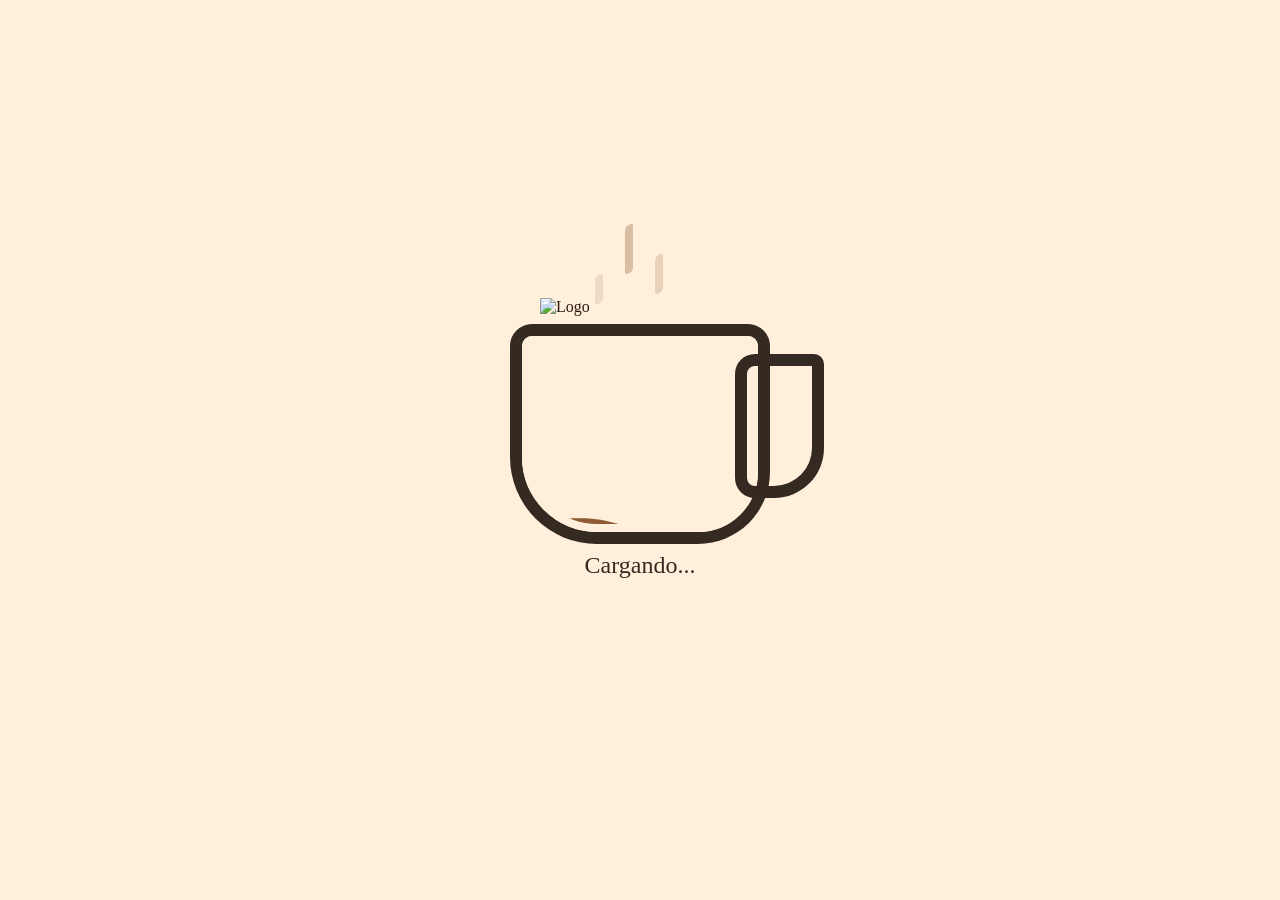
==== Index.html @ 4fdc99ac "xd" ====
<!DOCTYPE html>
<html lang="es">
<head>
    <meta charset="UTF-8">
    <meta name="viewport" content="width=device-width, initial-scale=1.0">
    <title>Le Gourmet - Menú</title>
<link rel="stylesheet" href="https://cdnjs.cloudflare.com/ajax/libs/driver.js/0.9.8/driver.min.css"/>
<script src="https://cdnjs.cloudflare.com/ajax/libs/driver.js/0.9.8/driver.min.js"></script>

    <style>
        @keyframes fadeIn {
            from { opacity: 0; transform: translateY(20px); }
            to { opacity: 1; transform: translateY(0); }
        }

        @keyframes slideIn {
            from { transform: translateY(-100%); }
            to { transform: translateY(0); }
        }

        @keyframes pulse {
            0% { transform: scale(1); }
            50% { transform: scale(1.05); }
            100% { transform: scale(1); }
        }

        body {
            font-family: 'Cormorant Garamond', serif;
            margin: 0;
            padding: 0;
            background-color: #f9f5f0;
            color: #2c1810;
        }

        .header {
            background-color: #2c1810;
            color: #f9f5f0;
            text-align: center;
            padding: 2rem;
            margin-bottom: 2rem;
            background-image: url('https://st3.depositphotos.com/1491329/17955/i/1600/depositphotos_179552476-stock-photo-close-view-coffee-beans-coffee.jpg');
            background-size: cover;
            background-position: center;
            position: relative;
        }

        .header::before {
            content: '';
            position: absolute;
            top: 0;
            left: 0;
            right: 0;
            bottom: 0;
            background: rgba(44, 24, 16, 0.7);
            transition: background 0.3s ease;
        }

        .header * {
            position: relative;
            z-index: 1;
        }

        .restaurant-name {
            font-size: 3.5rem;
            margin: 0;
            text-shadow: 2px 2px 4px rgba(0,0,0,0.5);
            animation: slideIn 5s ease-in-out;
        }
        .restaurant-namep {
            animation: slideIn 5.5s ease-in-out;
        }

        .menu-container {
            max-width: 1200px;
            margin: 0 auto;
            padding: 0 2rem;
            animation: fadeIn 1s ease-out 0.5s backwards;
        }

        .menu-nav {
            display: flex;
            justify-content: center;
            gap: 2.5rem;
            margin-bottom: 3rem;
            flex-wrap: wrap;
            padding: 1rem 0;
            position: relative;
        }

        .menu-button {
            background: none;
            border: none;
            color: #2c1810;
            font-size: 1.1rem;
            cursor: pointer;
            padding: 0.8rem 1.2rem;
            transition: all 0.3s ease;
            position: relative;
            font-family: 'Cormorant Garamond', serif;
            letter-spacing: 1px;
            text-transform: uppercase;
        }

        .menu-button::after {
            content: '';
            position: absolute;
            bottom: 0;
            left: 50%;
            transform: translateX(-50%);
            width: 0;
            height: 2px;
            background-color: #8b4513;
            transition: width 0.3s ease;
        }

        .menu-button:hover::after,
        .menu-button.active::after {
            width: 80%;
        }

        .menu-button:hover {
            color: #8b4513;
            
            transform: translateY(-2px);
        }

        .menu-button.active {
            color: #8b4513;
            font-weight: 600;
        }


        .menu-section {
    display: none;
    opacity: 0;
    transition: opacity 0.5s ease, visibility 0.5s ease;
    
    transform: translateY(20px);
    visibility: hidden;
}

.menu-section.active {
    display: grid;
    grid-template-columns: repeat(auto-fit, minmax(300px, 1fr));
    gap: 2rem;
    opacity: 1;
    visibility: visible;
    
    transform: translateY(0);
}

        .menu-item {
            background: white;
            border-radius: 15px;
            overflow: hidden;
            box-shadow: 0 4px 15px rgba(0,0,0,0.1);
            cursor: pointer;
            transition: transform 0.3s ease;
            animation: fadeIn 0.5s ease-out backwards;
        }

        .menu-item:hover {
            
            transform: translateY(-5px) scale(1.02);
            box-shadow: 0 8px 25px rgba(0,0,0,0.15);
        }

        .item-image {
            width: 100%;
            height: 200px;
            object-fit: cover;
            
            transition: transform 0.5s ease;
        }
        .menu-item:hover .item-image {
            transform: scale(1.1);
        }

        .item-content {
            padding: 1.5rem;
            
            transition: background-color 0.3s ease;
        }
        .menu-item:hover .item-content {
            background-color: #faf6f1;
        }

        .item-header {
            display: flex;
            justify-content: space-between;
            align-items: baseline;
            margin-bottom: 0.5rem;
        }

        .item-name {
            font-size: 1.5rem;
            margin: 0;
            
            transition: color 0.3s ease;
        }
        .menu-item:hover .item-name {
            color: #8b4513;
        }

        .item-price {
            font-size: 1.2rem;
            color: #8b4513;
            font-weight: bold;
            
            transition: transform 0.3s ease;
        }
        .menu-item:hover .item-price {
            animation: pulse 1s ease infinite;
        }
        .item-description {
            color: #666;
            font-style: italic;
            margin: 0;
        }

        /* Modal Styles */
        .modal {
            display: none;
            position: fixed;
            top: 0;
            left: 0;
            width: 100%;
            height: 100%;
            background-color: rgba(0,0,0,0.8);
            z-index: 1000;
            overflow-y: auto;
            
            transition: background-color 0.3s ease;
        }
        .modal.active {
            background-color: rgba(0,0,0,0.8);
        }

        .modal-content {
            position: relative;
            background-color: #f9f5f0;
            margin: 5% auto;
            padding: 20px;
            width: 90%;
            max-width: 800px;
            border-radius: 15px;
            box-shadow: 0 4px 30px rgba(0,0,0,0.2);
            transition: all 0.3s ease;
        }

        .modal.active .modal-content {
            transform: scale(1);
            opacity: 1;
            animation: fadeIn 0.5s ease-out;
        }
        
        .modal-image {
            width: 100%;
            height: 400px;
            object-fit: cover;
            border-radius: 10px;
            margin-bottom: 20px;
        }

        .modal-details {
            padding: 20px;
        }

        .modal-close {
            position: absolute;
            right: 20px;
            top: 20px;
            font-size: 30px;
            cursor: pointer;
            color: #2c1810;
            background: none;
            border: none;
            padding: 0;
            width: 40px;
            height: 40px;
            border-radius: 50%;
            display: flex;
            align-items: center;
            justify-content: center;
            background-color: white;
            box-shadow: 0 2px 10px rgba(0,0,0,0.1);
            
            transition: all 0.3s ease;
        }

        .modal-close:hover {
            
            transform: rotate(90deg);
            background-color: #2c1810;
            color: white;
        }

        .ingredients-list {
            margin-top: 20px;
            padding: 20px;
            background-color: white;
            border-radius: 10px;
        }

        .nutrition-info {
            display: grid;
            grid-template-columns: repeat(auto-fit, minmax(150px, 1fr));
            gap: 1rem;
            margin-top: 20px;
            padding: 20px;
            background-color: white;
            border-radius: 10px;
        }

        .nutrition-item {
            text-align: center;
            padding: 10px;
            border-right: 1px solid #eee;
        }

        .nutrition-item:last-child {
            border-right: none;
        }

        @media (max-width: 768px) {
            .menu-nav {
                flex-direction: column;
                align-items: center;
                gap: 1rem;
            }

            .modal-content {
                margin: 10% auto;
                width: 95%;
            }

            .modal-image {
                height: 300px;
            }
        }
        @media (max-width: 480px) {
            .modal-content {
                width: 85%;
                height: 90;
            }
        }
        /* Loader Styles */
.loader {
    position: fixed;
    top: 0;
    left: 0;
    width: 100%;
    height: 100%;
    background: #ffefdb;
    display: flex;
    align-items: center;
    justify-content: center;
    flex-direction: column; 
    z-index: 1000;
    transition: opacity 0.5s ease;
}

.loader.hidden {
    opacity: 0;
    pointer-events: none;
}

.cup {
    position: relative;
    width: 220px;
    height: 180px;
    border: 8px solid #ffefdb;
    box-shadow: 0 0 0 12px #352a22;
    border-radius: 10px 10px 60px 75px;
    background: url('./assets/coffee.png'); /* Cambia esta URL por la imagen de café si la tienes */
    background-repeat: repeat-x;
    background-position: 0 130px;
    animation: filling 4s infinite;
}

@keyframes filling {
    0%, 100% {
        background-position: 0 130px;
    }
    50% {
        background-position: 600px -70px;
    }
}

.cup .cup-handle {
    position: absolute;
    top: 10px;
    right: -74px;
    width: 65px;
    height: 120px;
    border: 12px solid #352a22;
    border-radius: 20px 10px 50px 20px;
}

.cup .steam {
    position: absolute;
    border-radius: 10px 2px;
    width: 8px;
    animation: steaming 2s infinite;
}

@keyframes steaming {
    0%, 100% {
        opacity: 0;
    }
    50% {
        opacity: 1;
        filter: blur(.8px);
        transform: translateY(-10px);
    }
}

.cup .steam:nth-child(1) {
    top: -70px;
    left: 65px;
    height: 30px;
    background: #8e5a3423;
    animation-delay: .2s;
}

.cup .steam:nth-child(2) {
    top: -120px;
    left: 95px;
    height: 50px;
    background: #8e5a3454;
    animation-delay: .6s;
}

.cup .steam:nth-child(3) {
    top: -90px;
    left: 125px;
    height: 40px;
    background: #8e5a3433;
    animation-delay: 1s;
}
/* Estilos para el texto "Cargando..." */
.loading-text {
    margin-top: 20px; /* Espacio entre el loader y el texto */
    font-size: 1.5rem; /* Tamaño del texto */
    color: #352a22; /* Color del texto */
    font-family: 'Cormorant Garamond', serif; /* Fuente del texto */
    text-align: center; /* Centrar el texto */
    animation: fadeInOut 2s infinite; /* Animación de desvanecimiento */
}

@keyframes fadeInOut {
    0%, 100% {
        opacity: 0.5; /* Texto semi-transparente */
    }
    50% {
        opacity: 1; /* Texto completamente visible */
    }
}
.loader-logo {
    width: 200px; /* Ajusta el tamaño del logo */
    height: auto; /* Mantiene la proporción de la imagen */
    margin-bottom: 20px; /* Espacio entre el logo y el loader */
    animation: float 3s ease-in-out infinite; /* Animación opcional */
    z-index: -1;
}

@keyframes float {
    0%, 100% {
        transform: translateY(0); /* Sin movimiento */
    }
    50% {
        transform: translateY(-10px); /* Movimiento hacia arriba */
    }
}

    </style>        
</head>
<body>
    
    <div id="loader" class="loader">
        <img src="./assets/g.jpg" alt="Logo" class="loader-logo"> <!-- Imagen del logo -->
        <div class="cup">
            <span class="steam"></span>
            <span class="steam"></span>
            <span class="steam"></span>
            <div class="cup-handle"></div>
        </div>
        <p class="loading-text">Cargando...</p> <!-- Texto "Cargando..." -->
    </div>

    <header class="header">
        <h1 class="restaurant-name">Le Gourmet</h1>
        <p class="restaurant-namep">Cocina de Autor</p>
        <div>
            Visitas: <span id="contador-visitas">-</span>
          </div>
    </header>
<div class="menu-container">
        <nav class="menu-nav" id="menu-nav"></nav>
        <div id="menu-content"></div>
    </div>

    <div id="modal" class="modal">
        <div class="modal-content">
            <button class="modal-close">&times;</button>
            <img id="modal-image" class="modal-image" alt="Imagen del platillo">
            <div class="modal-details">
                <h2 id="modal-title"></h2>
                <p class="item-price" id="modal-price"></p>
                <p id="modal-description"></p>
                <div class="ingredients-list">
                    <h3>Ingredientes:</h3>
                    <p id="modal-ingredients"></p>
                </div>
            </div>
        </div>
    </div>
    <script>
        // Registra el Service Worker
        if ('serviceWorker' in navigator) {
            navigator.serviceWorker.register('/service-worker.js')
                .then((registration) => {
                    console.log('Service Worker registrado con éxito:', registration);
                })
                .catch((error) => {
                    console.log('Error al registrar el Service Worker:', error);
                });
        }
        if ('serviceWorker' in navigator) {
  navigator.serviceWorker.register('/service-worker.js').then((registration) => {
    registration.addEventListener('updatefound', () => {
      const newWorker = registration.installing;
      newWorker.addEventListener('statechange', () => {
        if (newWorker.state === 'installed') {
          if (navigator.serviceWorker.controller) {
            // Hay una nueva versión disponible
            const updateConfirmed = confirm('¡Hay una nueva versión disponible! ¿Quieres actualizar?');
            if (updateConfirmed) {
              newWorker.postMessage('skipWaiting'); // Activa el nuevo Service Worker
              window.location.reload(); // Recarga la página
            }
          }
        }
      });
    });
  });
}
// Función para registrar visita
async function registrarVisita() {
    try {
      // Evitar contar recargas múltiples en la misma sesión
      const sessionKey = `visitado_${window.location.pathname}`;
      if (sessionStorage.getItem(sessionKey)) {
        return;
      }
      
      // Marcar como visitado en esta sesión
      sessionStorage.setItem(sessionKey, 'true');
      
      // Llamar a tu Worker para incrementar el contador
      const response = await fetch('https://https://holamundo.entitydh.workers.dev/', {
        method: 'POST',
        headers: {
          'Content-Type': 'application/json'
        },
        body: JSON.stringify({ path: window.location.pathname })
      });
      
      const data = await response.json();
      console.log(`Visita registrada. Total: ${data.count}`);
      
      // Opcional: Actualizar algún elemento en la página con el contador
      const contadorElement = document.getElementById('contador-visitas');
      if (contadorElement) {
        contadorElement.textContent = data.count;
      }
    } catch (error) {
      console.error('Error al registrar visita:', error);
    }
  }
  
  // Registrar visita cuando la página está completamente cargada
  if (document.readyState === 'complete') {
    registrarVisita();
  } else {
    window.addEventListener('load', registrarVisita);
  }
    </script>
    <script src="datos.js" defer></script>
<script src="menu.js" defer></script>

    
</body>
</html>
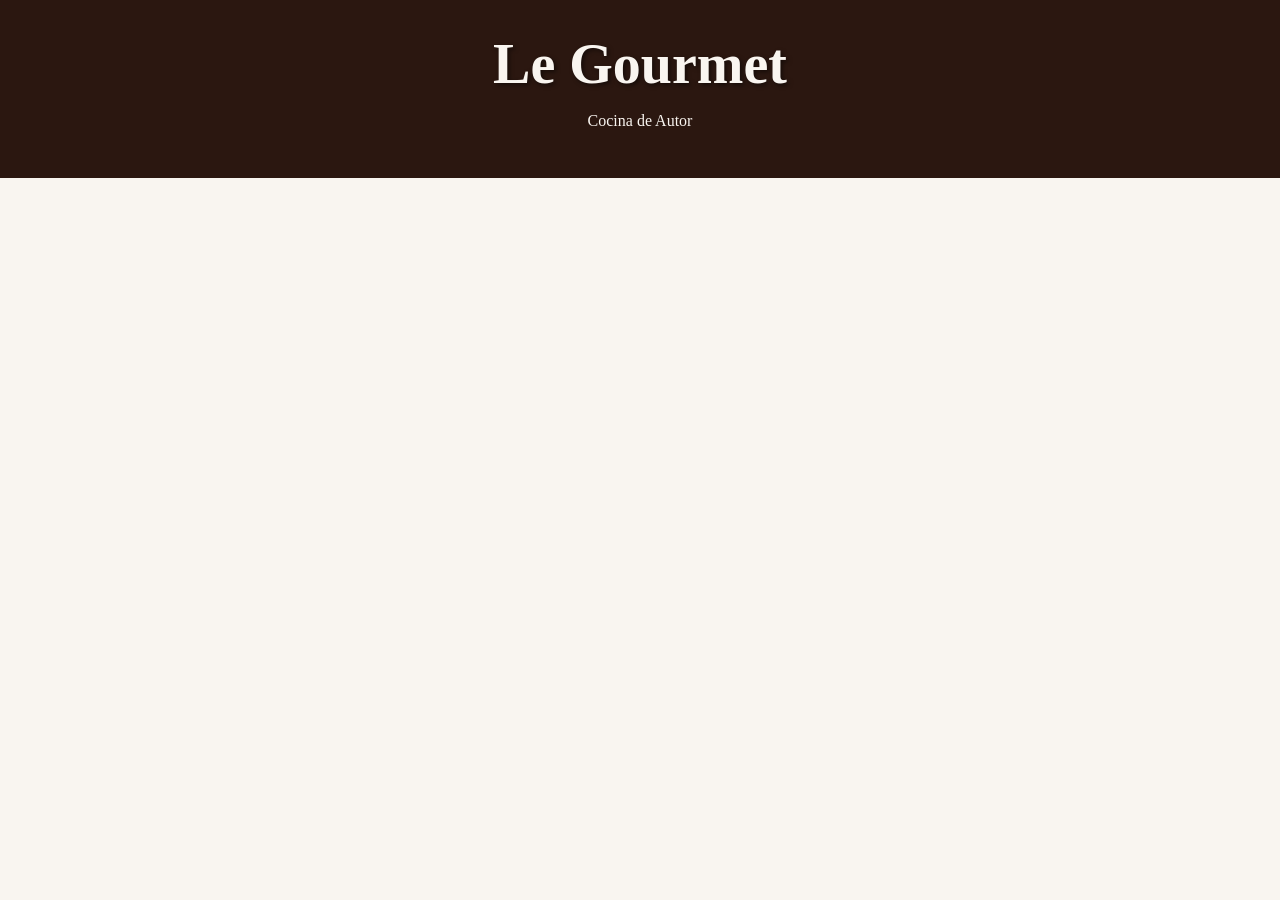
==== commit 7e282407: "Remove service worker and related registration logic; enhance menu.js with loader simulation and err" ====
--- a/Index.html
+++ b/Index.html
@@ -487,13 +487,9 @@
         </div>
         <p class="loading-text">Cargando...</p> <!-- Texto "Cargando..." -->
     </div>
-
     <header class="header">
         <h1 class="restaurant-name">Le Gourmet</h1>
         <p class="restaurant-namep">Cocina de Autor</p>
-        <div>
-            Visitas: <span id="contador-visitas">-</span>
-          </div>
     </header>
 <div class="menu-container">
         <nav class="menu-nav" id="menu-nav"></nav>
@@ -515,77 +511,8 @@
             </div>
         </div>
     </div>
-    <script>
-        // Registra el Service Worker
-        if ('serviceWorker' in navigator) {
-            navigator.serviceWorker.register('/service-worker.js')
-                .then((registration) => {
-                    console.log('Service Worker registrado con éxito:', registration);
-                })
-                .catch((error) => {
-                    console.log('Error al registrar el Service Worker:', error);
-                });
-        }
-        if ('serviceWorker' in navigator) {
-  navigator.serviceWorker.register('/service-worker.js').then((registration) => {
-    registration.addEventListener('updatefound', () => {
-      const newWorker = registration.installing;
-      newWorker.addEventListener('statechange', () => {
-        if (newWorker.state === 'installed') {
-          if (navigator.serviceWorker.controller) {
-            // Hay una nueva versión disponible
-            const updateConfirmed = confirm('¡Hay una nueva versión disponible! ¿Quieres actualizar?');
-            if (updateConfirmed) {
-              newWorker.postMessage('skipWaiting'); // Activa el nuevo Service Worker
-              window.location.reload(); // Recarga la página
-            }
-          }
-        }
-      });
-    });
-  });
-}
-// Función para registrar visita
-async function registrarVisita() {
-    try {
-      // Evitar contar recargas múltiples en la misma sesión
-      const sessionKey = `visitado_${window.location.pathname}`;
-      if (sessionStorage.getItem(sessionKey)) {
-        return;
-      }
-      
-      // Marcar como visitado en esta sesión
-      sessionStorage.setItem(sessionKey, 'true');
-      
-      // Llamar a tu Worker para incrementar el contador
-      const response = await fetch('https://https://holamundo.entitydh.workers.dev/', {
-        method: 'POST',
-        headers: {
-          'Content-Type': 'application/json'
-        },
-        body: JSON.stringify({ path: window.location.pathname })
-      });
-      
-      const data = await response.json();
-      console.log(`Visita registrada. Total: ${data.count}`);
-      
-      // Opcional: Actualizar algún elemento en la página con el contador
-      const contadorElement = document.getElementById('contador-visitas');
-      if (contadorElement) {
-        contadorElement.textContent = data.count;
-      }
-    } catch (error) {
-      console.error('Error al registrar visita:', error);
-    }
-  }
-  
-  // Registrar visita cuando la página está completamente cargada
-  if (document.readyState === 'complete') {
-    registrarVisita();
-  } else {
-    window.addEventListener('load', registrarVisita);
-  }
-    </script>
+     <!--  -->
+    
     <script src="datos.js" defer></script>
 <script src="menu.js" defer></script>
 
